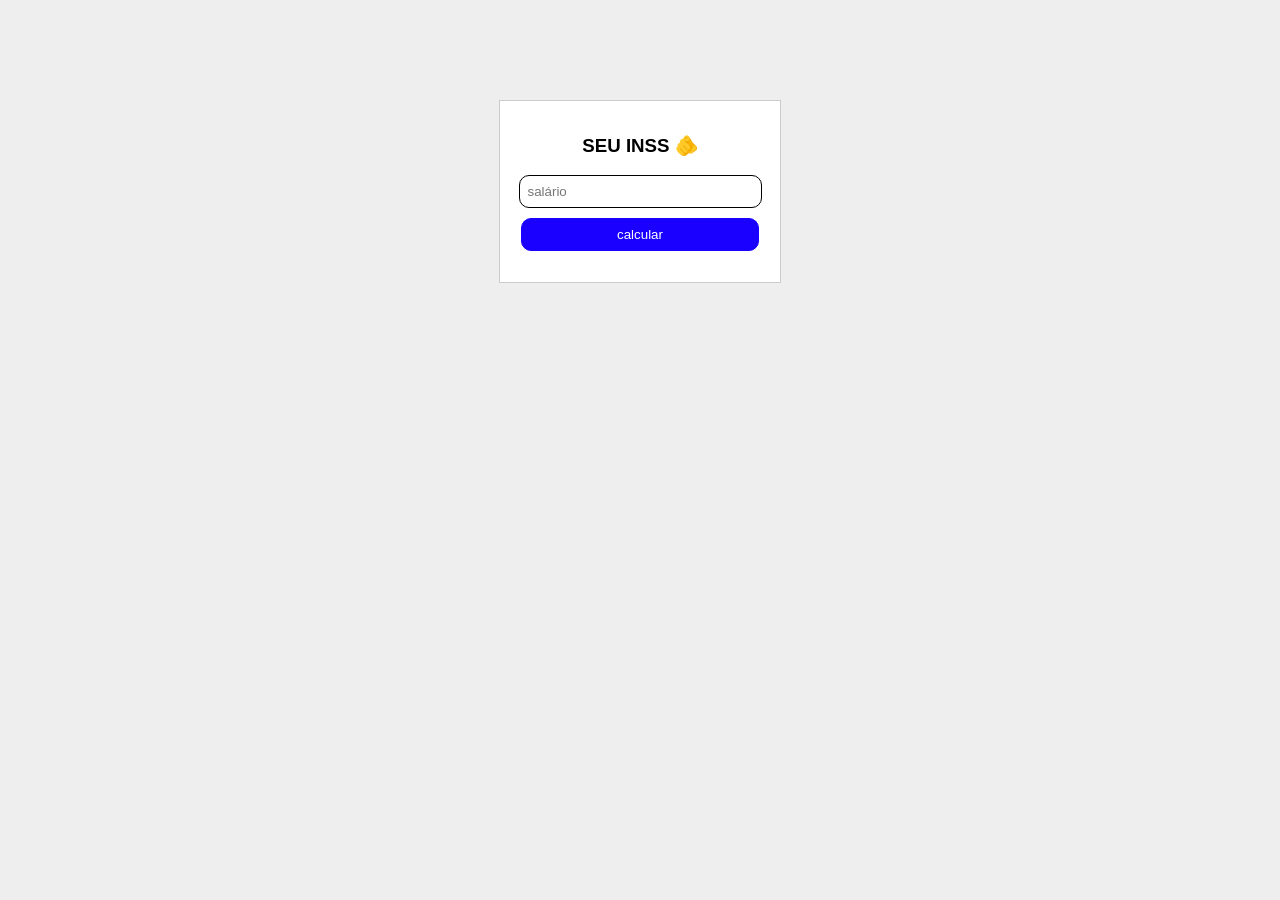
==== index.html @ 80783ccf "fizemos o desing" ====
<!DOCTYPE html>
<html lang="pt-BR">
<head>
<meta charset="UTF-8">
<title>Calculadora INSS</title>

<style>

body{
    font-family: Arial;
    text-align: center;
    margin-top: 100px;
    background: #eee;
}

.box{
    background: white;
    width: 250px;
    margin: auto;
    padding: 15px;
    border: 1px solid #ccc;
}

input{
    width: 90%;
    padding: 8px;
    border: 1px solid #000000;
    border-radius: 10px;
}

button{
        background: #1900ff;
        color: white;
    margin-top: 10px;
    padding: 8px;
    width: 95%; 
    border-radius: 10px; solid #1900ff;
    border: 1px solid #1900ff;


}

</style>
</head>

<body>

<div class="box">

    <h3>SEU INSS 🫵</h3>

    <input id="salario" type="number" placeholder="salário">

    <button onclick="calcular ()">calcular</button>

    <p id="res"></p>

</div>

<script>

function calcular(){

    let s = Number(document.getElementById("salario").value);
    let inss = 0;

    if(s <= 1621){
        inss = s * 0.075;
    }
    else if(s <= 2902.84){
        inss = (s - 1621) * 0.09 + 121.58;
    }
    else if(s <= 4354.27){
        inss = (s - 2902.84) * 0.12 + 121.58 + 115.37;
    }
    else if(s <= 8475.55){
        inss = (s - 4354.27) * 0.14 + 121.58 + 115.37 + 174.17;
    }
    else{
        inss = 988.10;
    }

    document.getElementById("res").innerHTML =
        "INSS: R$ " + inss.toFixed(2) +
        "<br>Líquido: R$ " + (s - inss).toFixed(2);

}

</script>

</body>
</html>
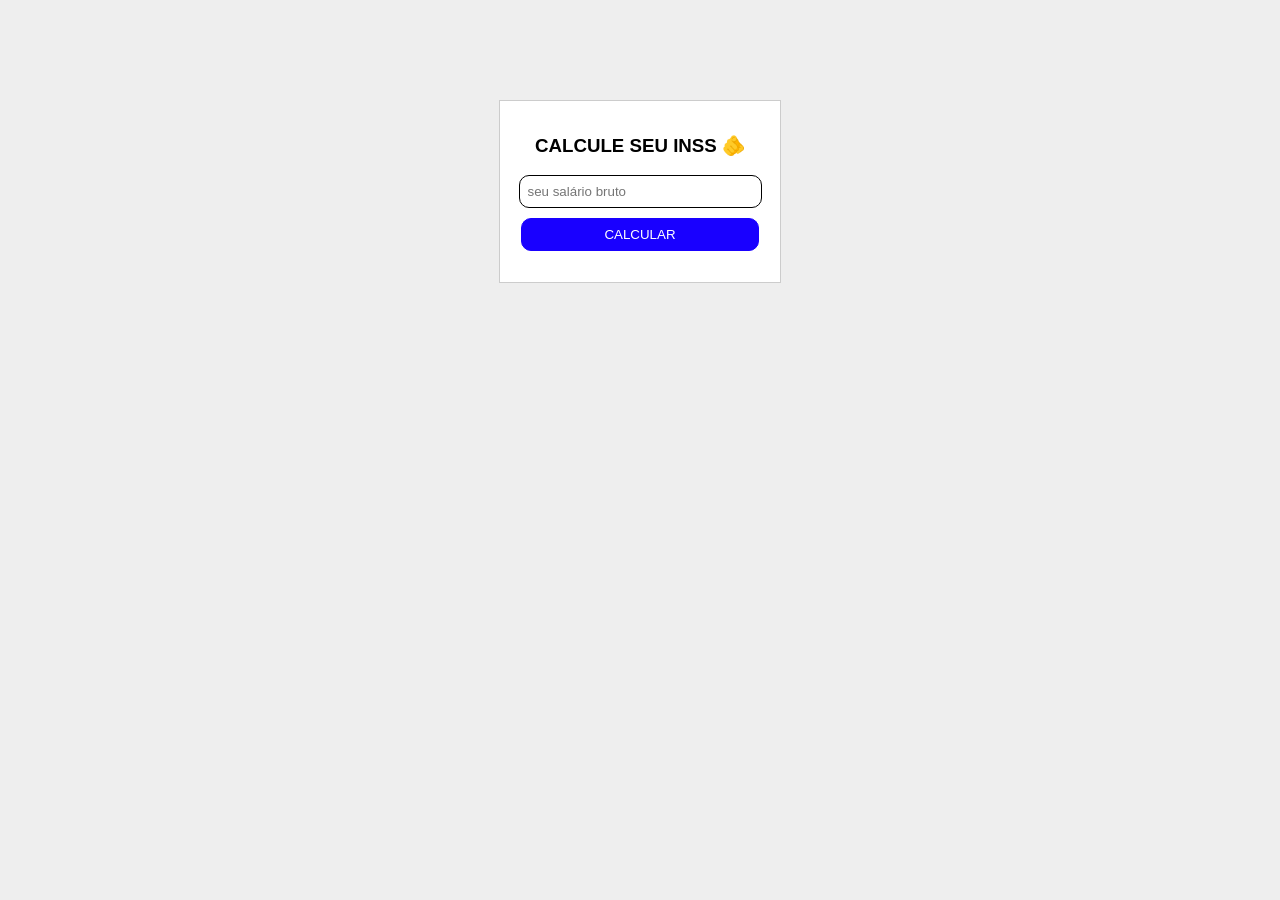
==== commit 70db48a1: "finalizei o projeto" ====
--- a/index.html
+++ b/index.html
@@ -38,6 +38,38 @@
     border: 1px solid #1900ff;
 
 
+}body{
+    font-family: Arial;
+    text-align: center;
+    margin-top: 100px;
+    background: #eee;
+}
+
+.box{
+    background: white;
+    width: 250px;
+    margin: auto;
+    padding: 15px;
+    border: 1px solid #ccc;
+}
+
+input{
+    width: 90%;
+    padding: 8px;
+    border: 1px solid #000000;
+    border-radius: 10px;
+}
+
+button{
+        background: #1900ff;
+        color: white;
+    margin-top: 10px;
+    padding: 8px;
+    width: 95%; 
+    border-radius: 10px; solid #1900ff;
+    border: 1px solid #1900ff;
+
+
 }
 
 </style>
@@ -47,11 +79,11 @@
 
 <div class="box">
 
-    <h3>SEU INSS 🫵</h3>
+    <h3>CALCULE SEU INSS 🫵</h3>
 
-    <input id="salario" type="number" placeholder="salário">
+    <input id="seu salario bruto" type="number" placeholder="seu salário bruto">
 
-    <button onclick="calcular ()">calcular</button>
+    <button onclick="CALCULAR ()">CALCULAR</button>
 
     <p id="res"></p>
 
@@ -59,9 +91,9 @@
 
 <script>
 
-function calcular(){
+function CALCULAR(){
 
-    let s = Number(document.getElementById("salario").value);
+    let s = Number(document.getElementById("seu salario bruto").value);
     let inss = 0;
 
     if(s <= 1621){
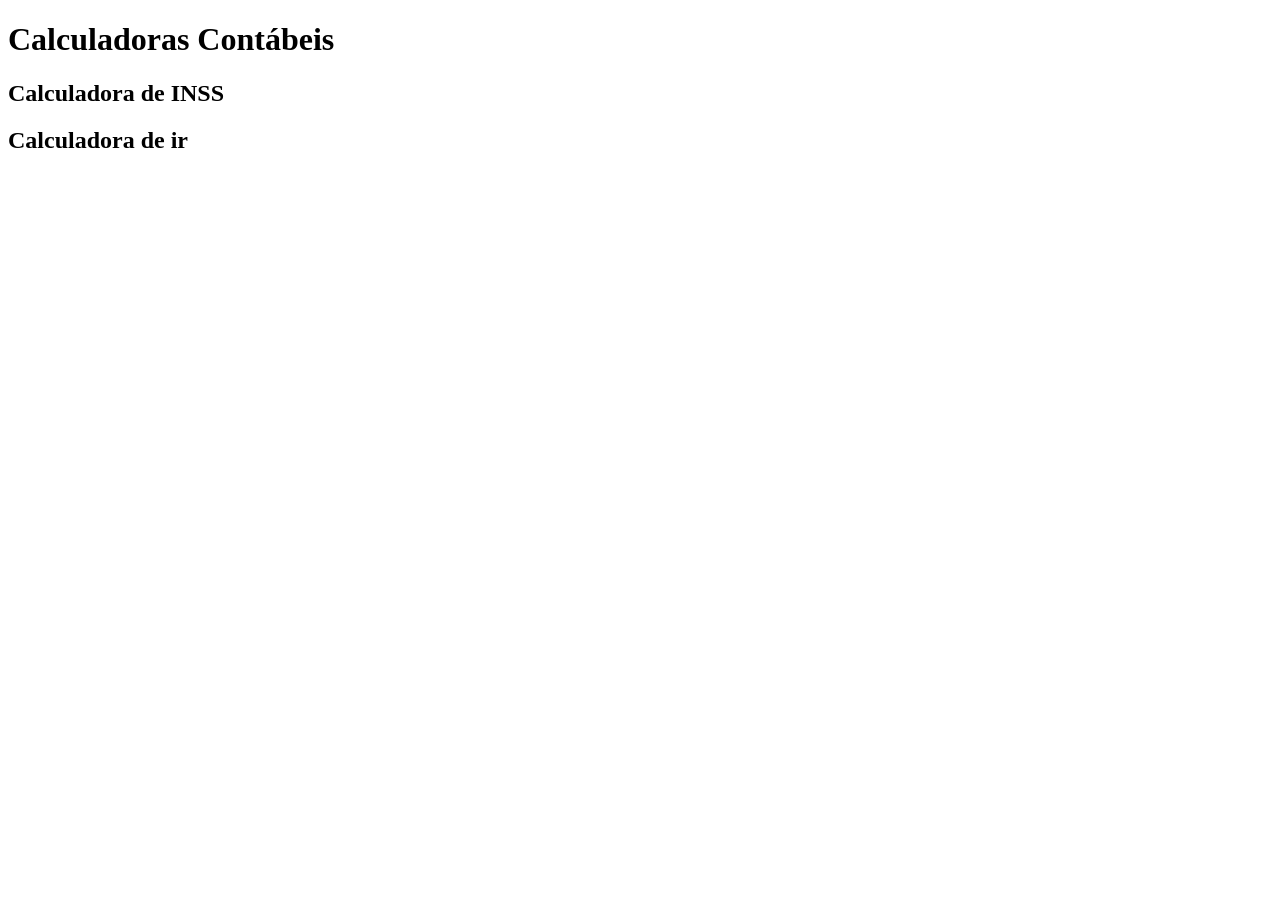
==== commit f7fef920: "terminei uma etapa" ====
--- a/index.html
+++ b/index.html
@@ -1,124 +1,24 @@
 <!DOCTYPE html>
-<html lang="pt-BR">
+<html lang="en">
 <head>
-<meta charset="UTF-8">
-<title>Calculadora INSS</title>
+    <meta charset="UTF-8">
+    <meta name="viewport" content="width=device-width, initial-scale=1.0">
+    <title>Calculadoras Contábeis</title>
+</head>
+<body>
+    <div class="container">
+        <h1>Calculadoras Contábeis</h1>
+        <div class="container-calculadoras">
+            <div class="calcula-inss">
+                <h2>Calculadora de INSS</h2>
+            </div>
 
-<style>
+<div class="calcula-ir">
 
-body{
-    font-family: Arial;
-    text-align: center;
-    margin-top: 100px;
-    background: #eee;
-}
-
-.box{
-    background: white;
-    width: 250px;
-    margin: auto;
-    padding: 15px;
-    border: 1px solid #ccc;
-}
-
-input{
-    width: 90%;
-    padding: 8px;
-    border: 1px solid #000000;
-    border-radius: 10px;
-}
-
-button{
-        background: #1900ff;
-        color: white;
-    margin-top: 10px;
-    padding: 8px;
-    width: 95%; 
-    border-radius: 10px; solid #1900ff;
-    border: 1px solid #1900ff;
-
-
-}body{
-    font-family: Arial;
-    text-align: center;
-    margin-top: 100px;
-    background: #eee;
-}
-
-.box{
-    background: white;
-    width: 250px;
-    margin: auto;
-    padding: 15px;
-    border: 1px solid #ccc;
-}
-
-input{
-    width: 90%;
-    padding: 8px;
-    border: 1px solid #000000;
-    border-radius: 10px;
-}
-
-button{
-        background: #1900ff;
-        color: white;
-    margin-top: 10px;
-    padding: 8px;
-    width: 95%; 
-    border-radius: 10px; solid #1900ff;
-    border: 1px solid #1900ff;
-
-
-}
-
-</style>
-</head>
-
-<body>
-
-<div class="box">
-
-    <h3>CALCULE SEU INSS 🫵</h3>
-
-    <input id="seu salario bruto" type="number" placeholder="seu salário bruto">
-
-    <button onclick="CALCULAR ()">CALCULAR</button>
-
-    <p id="res"></p>
+<h2>Calculadora de ir</h2>
 
 </div>
-
-<script>
-
-function CALCULAR(){
-
-    let s = Number(document.getElementById("seu salario bruto").value);
-    let inss = 0;
-
-    if(s <= 1621){
-        inss = s * 0.075;
-    }
-    else if(s <= 2902.84){
-        inss = (s - 1621) * 0.09 + 121.58;
-    }
-    else if(s <= 4354.27){
-        inss = (s - 2902.84) * 0.12 + 121.58 + 115.37;
-    }
-    else if(s <= 8475.55){
-        inss = (s - 4354.27) * 0.14 + 121.58 + 115.37 + 174.17;
-    }
-    else{
-        inss = 988.10;
-    }
-
-    document.getElementById("res").innerHTML =
-        "INSS: R$ " + inss.toFixed(2) +
-        "<br>Líquido: R$ " + (s - inss).toFixed(2);
-
-}
-
-</script>
-
+        
+</div>
 </body>
-</html>+</html>
